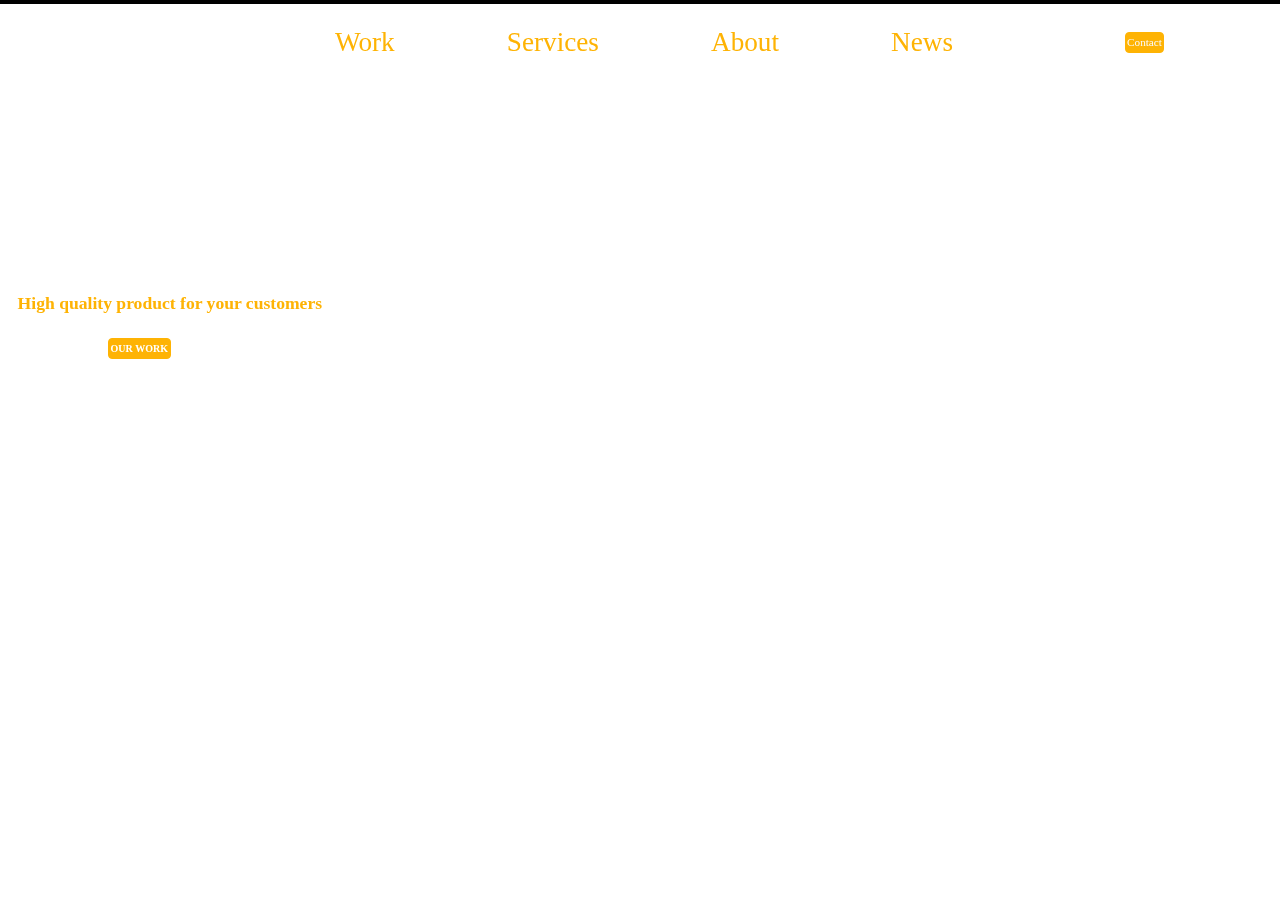
==== company-website/index.html @ 16d4ff17 "mobile fixed, horizontal and tablet next" ====
<!DOCTYPE html>
<head lang="en">
  <link>
    <meta charset="UTF-8" />
    <meta http-equiv="X-UA-Compatible" content="IE=edge" />
    <meta name="viewport" content="width=device-width, initial-scale=1.0" />
    <link rel="stylesheet" href="reset.css" ></link>
    <link rel="stylesheet" href="style.css" ></link>
    <title>Your Company's Website</title>
  </head>
  <body>


    <!-- Navigation -->
    
   
       
        <nav>
          <h1 class="logo"> logo</h1>
            <ul class="navlist">
              <li><a href="/#">Work</a></li>
              <li><a href="/#">Services</a></li>
              <li><a href="/#">About</a></li>
              <li><a href="/#">News</a></li>
            </ul>
            <div class="contact-button"><button>Contact</button></div>
          </nav>
    </div>
    <header class="header">
     <div class="video-wrapper">
        <video playsinline autoplay muted loop >
          <source src="./190111_08_BuildingsTraffic_Drone_09.mp4" type="video/webm">
          Your browser does not support the video tag.
        </video>
      </div>
      <section class="main-info">
        <h1 class="main-title">High quality product for your customers</h1>
        <p>Lorem ipsum dolor sit amet consectetur adipisicing elit. A qui dicta
        dolorum, quibusdam!</p>
        <button>OUR WORK</button>
      </section>
    </header>



    <!-- grid company product navigation -->
    <!-- <section>
      <h2>
        Lorem ipsum dolor sit amet, consectetur adipisicing elit. Officia
        laudantium odio ex quod quis, provident et earum vitae incidunt
        consequuntur similique eveniet. Laborum ut mollitia quidem aut dicta
        placeat inventore!
      </h2>
      <p>
        Lorem ipsum, dolor sit amet consectetur adipisicing elit. Ratione
        doloremque odit, tenetur, accusamus quidem qui alias aperiam adipisci
        dolor eligendi earum porro dolorem quaerat reprehenderit, similique
        delectus pariatur doloribus non!
      </p>
      <button>See who we are</button>
      <img src="" alt="image akltimage alt" />
    </section>
    <hr /> -->



    <!-- flex display company employees flex grow flex shrink-->
    <!-- <section>
      <h2>Recent Projects</h2>
      <div>
        <a href="/">image<img src="" alt="image aklt" /></a>
        <span>lorem ipsum some stuff</span>
        <h3>image titleTitle</h3>
        <span>some stuff here</span>
      </div>
      <div>
        <a href="/">image<img src="" alt="image aklt" /></a>
        <span>lorem ipsum some stuff</span>
        <h3>image titleTitle</h3>
        <span>some stuff here</span>
      </div>
      <div>
        <a href="/">image<img src="" alt="image aklt" /></a>
        <span>lorem ipsum some stuff</span>
        <h3>image titleTitle</h3>
        <span>some stuff here</span>
      </div>
      <div>
        <a href="/">image<img src="" alt="image aklt" /></a>
        <span>lorem ipsum some stuff</span>
        <h3>image titleTitle</h3>
        <span>some stuff here</span>
      </div>
    </section>
    <hr /> -->


   <!-- ------ ------------>
    <!-- <section>
      <h2>Our Clients</h2>
      <div>
        <div>
          <a href="/">image<img src="" alt="image aklt" /></a>
          <span>lorem ipsum some stuff</span>
          <h3>image titleTitle</h3>
          <span>some stuff here</span>
        </div>
        <div>
          <a href="/">image<img src="" alt="image aklt" /></a>
          <span>lorem ipsum some stuff</span>
          <h3>image titleTitle</h3>
          <span>some stuff here</span>
        </div>
        <div>
          <a href="/">image<img src="" alt="image aklt" /></a>
          <span>lorem ipsum some stuff</span>
          <h3>image titleTitle</h3>
          <span>some stuff here</span>
        </div>
        <div>
          <a href="/">image<img src="" alt="image aklt" /></a>
          <span>lorem ipsum some stuff</span>
          <h3>image titleTitle</h3>
          <span>some stuff here</span>
        </div>
      </div>
    </section>
    <hr /> -->


     <!-- ------ ------------>
    <!-- <section>
      <img src="" alt="image akltimage alt" />
      <h2>Some stuff</h2>
      <h3>some other stuff</h3>
      <form action="#" method="get">
        <input type="text" name="name" placeholder="Name" required />
        <input type="email" name="email" placeholder="Email" required />
        <input type="phone" name="min" placeholder="phone" required />
        <input
          type="password"
          name="password"
          placeholder="Password"
          required
        />
        <button type="submit">submit</button>
      </form>
    </section>
    <hr /> -->


     <!-- ------ ------------>
    <!-- <footer>
        <h2>A little bottom information</h2>
        <p>Lorem, ipsum dolor sit amet consectetur adipisicing elit. Ipsa aliquid suscipit vitae, deleniti nam quo iste, labore corrupti sint id recusandae voluptatum fuga at quod possimus dignissimos pariatur quia? Ut.</p>
      <navbar>
        <ul>
          <li><a>Work</a></li>
          <li><a>Services</a></li>
          <li><a>About</a></li>
          <li><a>News</a></li>
        </ul>
      </navbar>
      <div class="social-media">
        <ul>
          <li><a>Instagram</a></li>
          <li><a>Facebook</a></li>
          <li><a>LinkedIn</a></li>
          <li><a>twitter</a></li>
        </ul>
      </div>
      <span> copy right</span>
      <span>address</span>
    </footer> -->
     <!-- ------ ------------>
<div class="nav"></div>
<div class="one"></div>
<div class="two"></div>
<div class="three"></div>
<div class="four"></div>
<!-- <div class="five"></div> -->
<div class="footer"></div>

  </body>
</html>
---- company-website/style.css ----
nav {
  position: fixed;
  width: 100%;
  display: flex;
  flex-direction: row;
  align-items: center;
  z-index: 2;
}
.logo {
  color: rgb(255, 255, 255);
  display: flex;
  justify-content: center;
  flex-grow: 0.5;
}
ul {
  text-align: center;
  display: flex;
  justify-content: center;
  flex-grow: 1;
}

li {
  list-style: none;
  margin: 0;
  padding: 0;
  flex-grow: 1;
  padding: 5px;
  margin: 1px;
}

a {
  text-decoration: none;
  color: rgb(254, 179, 4);
}

.contact-button {
  display: flex;
  justify-content: center;
  flex-grow: 0.5;
}

.contact-button button {
  color: rgb(250, 250, 250);
  background: none;
  font-size: 20px;
  padding: 5px;
  margin: 20px;
  border-radius: 12px;
  border: 1px solid rgb(254, 179, 4);
}

video {
  object-fit: cover;
  z-index: -1;
  position: fixed;
  top: 0;
  left: 0;
  width: 100%;
  height: 100%;
  margin: 0 auto;
}

.video-wrapper {
  border: 2px solid #000;
  width: 100%;
  height: 100vh;
  overflow: hidden;
  text-align: center;
  display: flex;
  align-items: center;
  justify-content: center;
  margin: 0 auto;
}

.main-info {
  width: 50%;
  position: absolute;
  top: 20rem;
  margin: 5rem;
  padding: 2rem;
}

.main-title {
  color: rgb(254, 179, 4);
  font-size: 4rem;
}
.main-info p {
  color: white;
  font-size: 2rem;
}

.main-info button {
  color: rgb(255, 255, 255);
  font-size: 30px;
  padding: 20px;
  margin: 10px;
  border-radius: 12px;
  background-color: rgb(254, 179, 4);
  border: 1px solid rgb(254, 179, 4);
  font-weight: 700;
}
/* phone settings */
@media only screen and (max-width: 600px) {
  .video-wrapper {
    width: 100% !important;
    left: 0 !important;
    height: auto !important;
  }
  video {
    min-height: unset !important;
    height: 50vh;
    width: 100vw;
  }

  .main-info {
    top: 17rem;
    margin: 0.1rem;
    padding: 1rem;
  }

  .main-title {
    font-size: 1.1rem;
  }

  .main-info p {
    font-size: 0.5rem;
  }

  .main-info button {
    font-size: 10px;
    padding: 2px;
    margin: 10px 1px 1px 90px;
    border-radius: 4px;
  }

  li {
    font-size: 0.7rem;
  }

  .logo {
    font-size: 0.8rem;
    margin-left: 1rem;
  }

  .contact-button button {
    color: rgb(250, 250, 250);
    background: rgb(254, 179, 4);
    font-size: 0.7rem;
    padding: 1px;
    margin: 1rem;
    border-radius: 4px;
    border: 1px solid rgb(254, 179, 4);
  }
}

/* Small devices (portrait tablets and large phones, 600px and up) */
@media only screen and (min-width: 600px) {
  .video-wrapper {
    width: 100% !important;
    left: 0 !important;
    height: auto !important;
  }

  .video-wrapper {
    width: 100% !important;
    left: 0 !important;
    height: auto !important;
  }
  video {
    min-height: unset !important;
    height: 100vh;
    width: 100vw;
  }

  .main-info {
    top: 17rem;
    margin: 0.1rem;
    padding: 1rem;
  }

  .main-title {
    font-size: 1.1rem;
  }

  .main-info p {
    font-size: 0.5rem;
  }

  .main-info button {
    font-size: 10px;
    padding: 2px;
    margin: 10px 1px 1px 90px;
    border-radius: 4px;
  }

  li{
    font-size: 1.7rem;
  }

  .logo{
    font-size: 0.8rem;
    margin-left: 1rem;
  }

  .contact-button button {
    color: rgb(250, 250, 250);
    background: rgb(254, 179, 4);
    font-size: 0.7rem;
    padding: 1px;
    margin: 1rem;
    border-radius: 4px;
    border: 1px solid rgb(254, 179, 4);
  }

}

/* Medium devices (landscape tablets, 768px and up) */
@media only screen and (min-width: 768px) {
  .video-wrapper {
    width: 100% !important;
    left: 0 !important;
    height: auto !important;
  }
}
/* Large devices (laptops/desktops, 992px and up) */
@media only screen and (min-width: 992px) {
  .video-wrapper {
    width: 100% !important;
    left: 0 !important;
    height: auto !important;
  }
}
/* Extra large devices (large laptops and desktops, 1200px and up) */
@media only screen and (min-width: 1200px) {
  .video-wrapper {
    width: 100% !important;
    left: 0 !important;
    height: auto !important;
  }
}
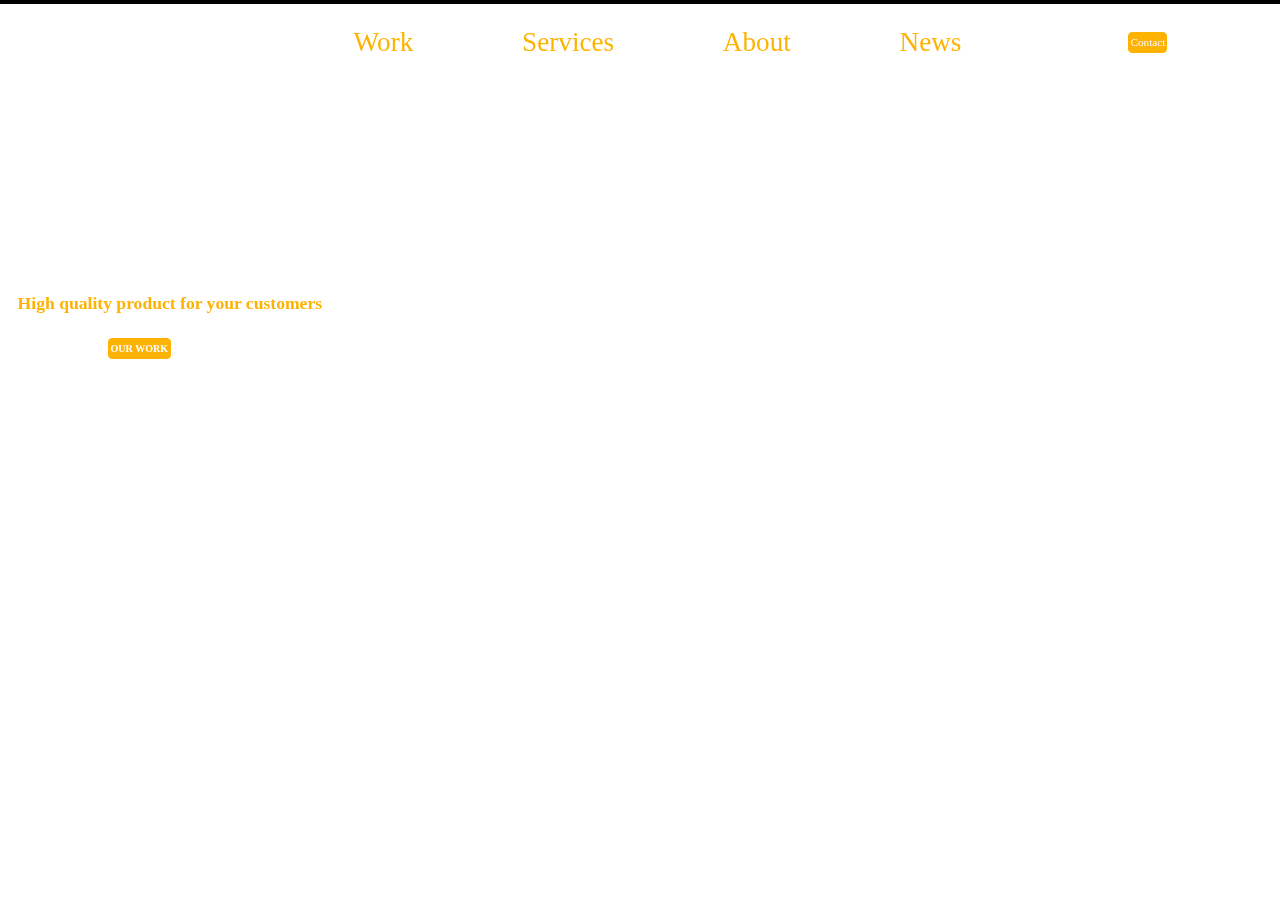
==== commit 7b7febe8: "mobile updated" ====
--- a/company-website/index.html
+++ b/company-website/index.html
@@ -16,7 +16,7 @@
    
        
         <nav>
-          <h1 class="logo"> logo</h1>
+          <h1 class="logo"> logo here</h1>
             <ul class="navlist">
               <li><a href="/#">Work</a></li>
               <li><a href="/#">Services</a></li>
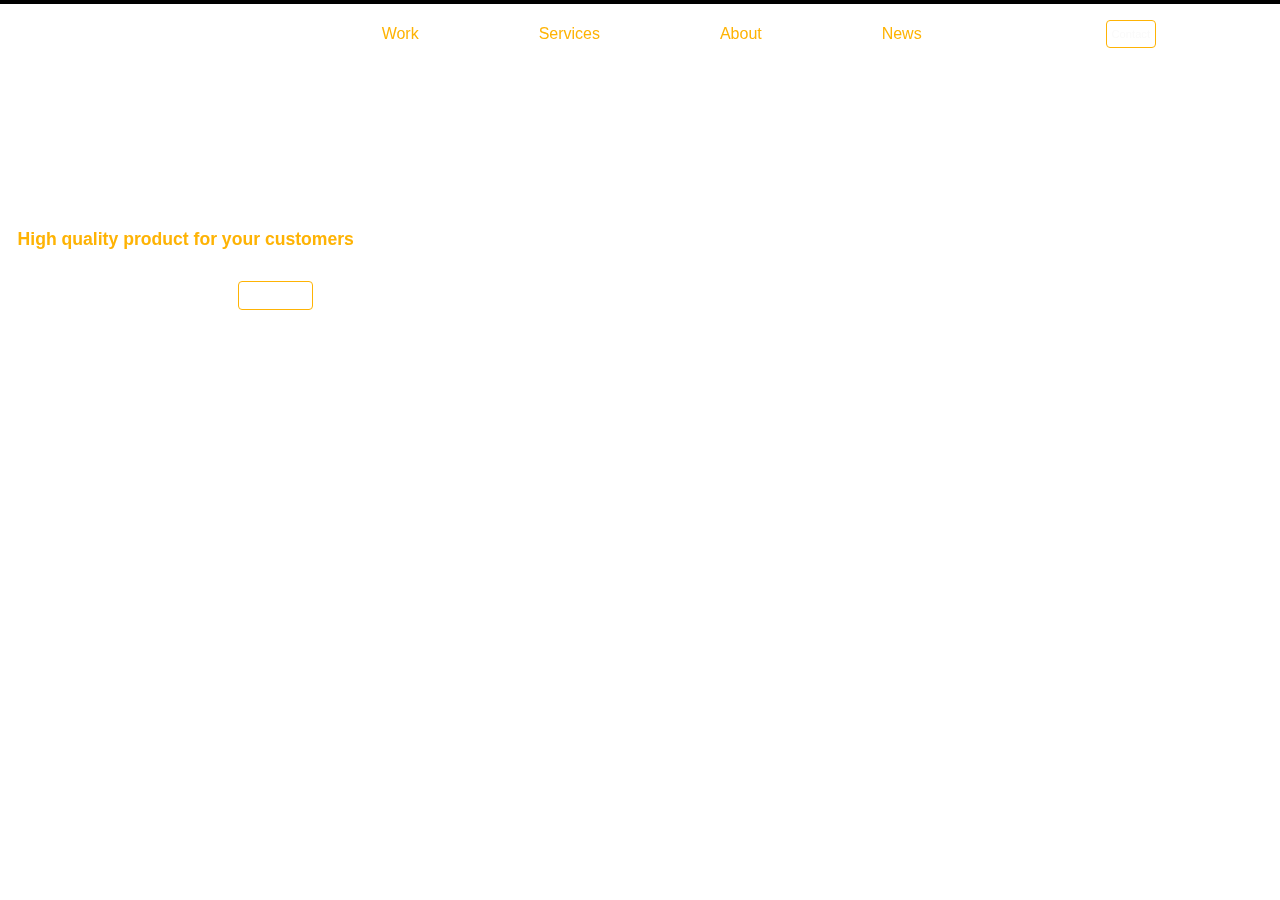
==== commit 3c1a3356: "mobile view and landscape fixed" ====
--- a/company-website/index.html
+++ b/company-website/index.html
@@ -9,37 +9,36 @@
     <title>Your Company's Website</title>
   </head>
   <body>
+    <!-- Navigation -->
+  <header class="header">  
+    <nav>
+      <h1 class="logo"> logo here</h1>
+      <ul class="navlist">
+        <li><a href="/#">Work</a></li>
+        <li><a href="/#">Services</a></li>
+        <li><a href="/#">About</a></li>
+        <li><a href="/#">News</a></li>
+      </ul>
+      <div class="contact-button"><button>Contact</button>
+      </div>
+      </nav>
+  </header>
+  <section  class="video-wrapper">
+    <video playsinline autoplay muted loop >
+      <source src="./190111_08_BuildingsTraffic_Drone_09.mp4" type="video/webm">
+      Your browser does not support the video tag.
+    </video>
+   
+  </section>
+  <div class="main-info">
+    <h1 class="main-title">High quality product for your customers</h1>
+    <p>Lorem ipsum dolor sit amet consectetur adipisicing elit. A qui dicta
+    dolorum, quibusdam!</p>
+    <button>OUR WORK</button>
+</div>
+      
+   
 
-
-    <!-- Navigation -->
-    
-   
-       
-        <nav>
-          <h1 class="logo"> logo here</h1>
-            <ul class="navlist">
-              <li><a href="/#">Work</a></li>
-              <li><a href="/#">Services</a></li>
-              <li><a href="/#">About</a></li>
-              <li><a href="/#">News</a></li>
-            </ul>
-            <div class="contact-button"><button>Contact</button></div>
-          </nav>
-    </div>
-    <header class="header">
-     <div class="video-wrapper">
-        <video playsinline autoplay muted loop >
-          <source src="./190111_08_BuildingsTraffic_Drone_09.mp4" type="video/webm">
-          Your browser does not support the video tag.
-        </video>
-      </div>
-      <section class="main-info">
-        <h1 class="main-title">High quality product for your customers</h1>
-        <p>Lorem ipsum dolor sit amet consectetur adipisicing elit. A qui dicta
-        dolorum, quibusdam!</p>
-        <button>OUR WORK</button>
-      </section>
-    </header>
 
 
 
--- a/company-website/style.css
+++ b/company-website/style.css
@@ -1,3 +1,6 @@
+@import url('http://fonts.cdnfonts.com/css/gtek-nova');
+@import url('http://fonts.cdnfonts.com/css/amiko');
+
 nav {
   position: fixed;
   width: 100%;
@@ -20,6 +23,7 @@
 }
 
 li {
+  font-family: 'Gtek Nova', sans-serif;
   list-style: none;
   margin: 0;
   padding: 0;
@@ -40,6 +44,7 @@
 }
 
 .contact-button button {
+  font-family: 'Gtek Nova', sans-serif;
   color: rgb(250, 250, 250);
   background: none;
   font-size: 20px;
@@ -75,27 +80,30 @@
 .main-info {
   width: 50%;
   position: absolute;
-  top: 20rem;
+  top: 15rem;
   margin: 5rem;
   padding: 2rem;
 }
 
 .main-title {
+  font-family: 'Gtek Nova', sans-serif;
   color: rgb(254, 179, 4);
   font-size: 4rem;
 }
 .main-info p {
+  font-family: 'Amiko', sans-serif;
   color: white;
   font-size: 2rem;
 }
 
 .main-info button {
+  font-family: 'Gtek Nova', sans-serif;
   color: rgb(255, 255, 255);
+  background: none;
   font-size: 30px;
   padding: 20px;
   margin: 10px;
   border-radius: 12px;
-  background-color: rgb(254, 179, 4);
   border: 1px solid rgb(254, 179, 4);
   font-weight: 700;
 }
@@ -113,7 +121,7 @@
   }
 
   .main-info {
-    top: 17rem;
+    top: 12rem;
     margin: 0.1rem;
     padding: 1rem;
   }
@@ -123,18 +131,18 @@
   }
 
   .main-info p {
-    font-size: 0.5rem;
+    font-size: 0.6rem;
   }
 
   .main-info button {
-    font-size: 10px;
-    padding: 2px;
+    font-size: .5rem;
+    padding: 5px;
     margin: 10px 1px 1px 90px;
     border-radius: 4px;
   }
 
   li {
-    font-size: 0.7rem;
+    font-size: 0.6rem;
   }
 
   .logo {
@@ -144,9 +152,8 @@
 
   .contact-button button {
     color: rgb(250, 250, 250);
-    background: rgb(254, 179, 4);
-    font-size: 0.7rem;
-    padding: 1px;
+    font-size: 0.5rem;
+    padding: 5px;
     margin: 1rem;
     border-radius: 4px;
     border: 1px solid rgb(254, 179, 4);
@@ -173,7 +180,7 @@
   }
 
   .main-info {
-    top: 17rem;
+    top: 13rem;
     margin: 0.1rem;
     padding: 1rem;
   }
@@ -183,18 +190,14 @@
   }
 
   .main-info p {
-    font-size: 0.5rem;
+    font-size: 0.8rem;
   }
 
   .main-info button {
-    font-size: 10px;
-    padding: 2px;
-    margin: 10px 1px 1px 90px;
-    border-radius: 4px;
-  }
-
-  li{
-    font-size: 1.7rem;
+    font-size: 0.7rem;
+    padding: 5px;
+    margin: 10px 1px 1px 220px;
+    border-radius: 4px;
   }
 
   .logo{
@@ -204,9 +207,8 @@
 
   .contact-button button {
     color: rgb(250, 250, 250);
-    background: rgb(254, 179, 4);
     font-size: 0.7rem;
-    padding: 1px;
+    padding: 5px;
     margin: 1rem;
     border-radius: 4px;
     border: 1px solid rgb(254, 179, 4);
@@ -237,4 +239,5 @@
     left: 0 !important;
     height: auto !important;
   }
-}
+  
+}
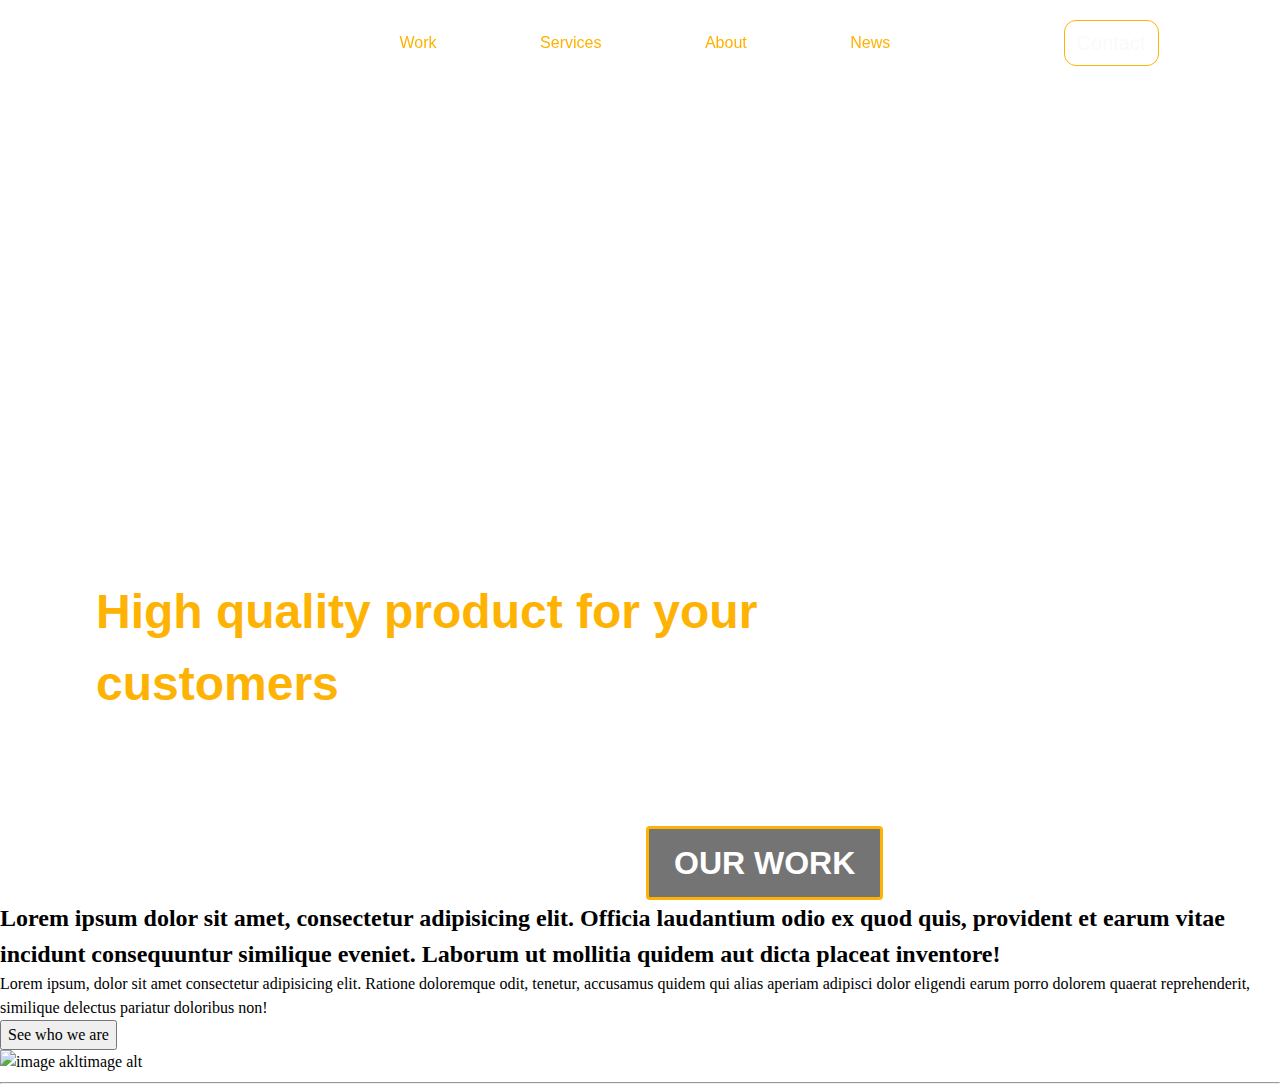
==== commit cf8accf0: "vanilla javascript, dark n light mode plus change inner text" ====
--- a/company-website/index.html
+++ b/company-website/index.html
@@ -10,6 +10,7 @@
   </head>
   <body>
     <!-- Navigation -->
+    <div class=" hero">
   <header class="header">  
     <nav>
       <h1 class="logo"> logo here</h1>
@@ -36,14 +37,14 @@
     dolorum, quibusdam!</p>
     <button>OUR WORK</button>
 </div>
-      
+</div> 
    
 
 
 
 
     <!-- grid company product navigation -->
-    <!-- <section>
+     <section class="company-product">
       <h2>
         Lorem ipsum dolor sit amet, consectetur adipisicing elit. Officia
         laudantium odio ex quod quis, provident et earum vitae incidunt
@@ -59,7 +60,7 @@
       <button>See who we are</button>
       <img src="" alt="image akltimage alt" />
     </section>
-    <hr /> -->
+    <hr /> 
 
 
 
--- a/company-website/style.css
+++ b/company-website/style.css
@@ -1,5 +1,11 @@
 @import url('http://fonts.cdnfonts.com/css/gtek-nova');
 @import url('http://fonts.cdnfonts.com/css/amiko');
+
+
+.hero{ 
+display:block
+}
+
 
 nav {
   position: fixed;
@@ -9,12 +15,14 @@
   align-items: center;
   z-index: 2;
 }
+
 .logo {
   color: rgb(255, 255, 255);
   display: flex;
   justify-content: center;
   flex-grow: 0.5;
 }
+
 ul {
   text-align: center;
   display: flex;
@@ -49,7 +57,7 @@
   background: none;
   font-size: 20px;
   padding: 5px;
-  margin: 20px;
+  margin: 20px 30px;
   border-radius: 12px;
   border: 1px solid rgb(254, 179, 4);
 }
@@ -57,18 +65,16 @@
 video {
   object-fit: cover;
   z-index: -1;
-  position: fixed;
   top: 0;
   left: 0;
+  width: 100vw;
+  height: 100vh;
+  margin: 0 auto;
+}
+
+.video-wrapper {
   width: 100%;
   height: 100%;
-  margin: 0 auto;
-}
-
-.video-wrapper {
-  border: 2px solid #000;
-  width: 100%;
-  height: 100vh;
   overflow: hidden;
   text-align: center;
   display: flex;
@@ -78,9 +84,9 @@
 }
 
 .main-info {
-  width: 50%;
+  width: 70%;
   position: absolute;
-  top: 15rem;
+  top: 30rem;
   margin: 5rem;
   padding: 2rem;
 }
@@ -88,7 +94,7 @@
 .main-title {
   font-family: 'Gtek Nova', sans-serif;
   color: rgb(254, 179, 4);
-  font-size: 4rem;
+  font-size: 2rem;
 }
 .main-info p {
   font-family: 'Amiko', sans-serif;
@@ -99,60 +105,60 @@
 .main-info button {
   font-family: 'Gtek Nova', sans-serif;
   color: rgb(255, 255, 255);
-  background: none;
+  background: rgba(0, 0, 0, 0.547);
   font-size: 30px;
-  padding: 20px;
-  margin: 10px;
+  padding: 15px;
+  margin: 10px 10px 10px 550px;
   border-radius: 12px;
-  border: 1px solid rgb(254, 179, 4);
+  border: 3px solid rgb(254, 179, 4);
   font-weight: 700;
 }
+/* company product section */
+
+.company-product{
+ 
+}
+
+
+
 /* phone settings */
-@media only screen and (max-width: 600px) {
-  .video-wrapper {
-    width: 100% !important;
-    left: 0 !important;
-    height: auto !important;
-  }
-  video {
-    min-height: unset !important;
-    height: 50vh;
-    width: 100vw;
-  }
-
-  .main-info {
-    top: 12rem;
+@media only screen and (min-width: 320px) and (max-width: 480px) {
+.video{
+  height: 100%;
+}
+  .main-info {
+    top: 30rem;
     margin: 0.1rem;
     padding: 1rem;
   }
 
   .main-title {
-    font-size: 1.1rem;
-  }
-
-  .main-info p {
-    font-size: 0.6rem;
-  }
-
-  .main-info button {
+    font-size: 1.5rem;
+  }
+
+  .main-info p {
+    font-size: 1rem;
+  }
+
+  .main-info button {
+    font-size: 1rem;
+    padding: 5px 10px;
+    margin: 10px 1px 1px 90px;
+    border-radius: 3px;
+  }
+
+  li {
     font-size: .5rem;
-    padding: 5px;
-    margin: 10px 1px 1px 90px;
-    border-radius: 4px;
-  }
-
-  li {
-    font-size: 0.6rem;
   }
 
   .logo {
-    font-size: 0.8rem;
+    font-size: .8rem;
     margin-left: 1rem;
   }
 
   .contact-button button {
     color: rgb(250, 250, 250);
-    font-size: 0.5rem;
+    font-size: 0.4rem;
     padding: 5px;
     margin: 1rem;
     border-radius: 4px;
@@ -160,84 +166,118 @@
   }
 }
 
-/* Small devices (portrait tablets and large phones, 600px and up) */
-@media only screen and (min-width: 600px) {
-  .video-wrapper {
-    width: 100% !important;
-    left: 0 !important;
-    height: auto !important;
-  }
-
-  .video-wrapper {
-    width: 100% !important;
-    left: 0 !important;
-    height: auto !important;
-  }
-  video {
-    min-height: unset !important;
-    height: 100vh;
-    width: 100vw;
-  }
-
-  .main-info {
-    top: 13rem;
-    margin: 0.1rem;
+@media only screen and (min-width: 320px) and (max-width: 480px) and (min-height: 851px) and (max-height: 915px){
+  .hero{ 
+    display:float;
+    clear: both;
+    }
+  .main-info {
+    top: 35rem;
+   
+  }
+}
+
+/* ipad , ipad mini and small tablets */
+@media only screen and (min-width: 481px) and (max-width: 768px) {
+
+
+  .main-info {
+    top: 35rem;
+    margin: 1.2rem;
     padding: 1rem;
   }
-
-  .main-title {
-    font-size: 1.1rem;
-  }
-
-  .main-info p {
-    font-size: 0.8rem;
-  }
-
-  .main-info button {
-    font-size: 0.7rem;
-    padding: 5px;
+  .main-title {
+    font-size: 2.5rem;
+  }
+
+  .main-info p {
+    font-size: 1.5rem;
+  }
+
+  .main-info button {
+    font-size: 1.2rem;
+    padding: 10px 15px;
     margin: 10px 1px 1px 220px;
-    border-radius: 4px;
+    border-radius: 3px;
+  }
+
+  .contact-button button {
+    font-size: 1rem;
+    padding: 5px 10px;
+    margin: 1rem;
+    border-radius: 4px;
+  }
+
+} 
+
+/* ipad pro and small screens */
+@media only screen and (min-width: 769px) and (max-width: 1027px) {
+ 
+  .main-info {
+    top: 35rem;
+    margin: 2rem;
+    padding: 1.5rem;
+  }
+
+  .main-title {
+    font-size: 3rem;
+  }
+
+  .main-info p {
+    font-size: 2rem;
+  }
+
+  .main-info button {
+    font-size: 1.5rem;
+    padding: 10px 15px;
+    margin: 10px 1px 1px 220px;
+    border-radius: 3px;
   }
 
   .logo{
-    font-size: 0.8rem;
+    font-size: 2rem;
     margin-left: 1rem;
   }
 
+  li {
+    font-size: 1.5rem;
+  }
   .contact-button button {
     color: rgb(250, 250, 250);
-    font-size: 0.7rem;
-    padding: 5px;
+    font-size: 1.4rem;
+    padding: 10px 15px;
     margin: 1rem;
     border-radius: 4px;
     border: 1px solid rgb(254, 179, 4);
   }
 
-}
-
-/* Medium devices (landscape tablets, 768px and up) */
-@media only screen and (min-width: 768px) {
-  .video-wrapper {
-    width: 100% !important;
-    left: 0 !important;
-    height: auto !important;
-  }
-}
-/* Large devices (laptops/desktops, 992px and up) */
-@media only screen and (min-width: 992px) {
-  .video-wrapper {
-    width: 100% !important;
-    left: 0 !important;
-    height: auto !important;
-  }
-}
+} 
+
 /* Extra large devices (large laptops and desktops, 1200px and up) */
 @media only screen and (min-width: 1200px) {
-  .video-wrapper {
-    width: 100% !important;
-    left: 0 !important;
-    height: auto !important;
-  }
-  
-}
+
+  .main-info {
+    top: 30rem;
+    margin: 5rem;
+    padding: 1rem;
+  }
+
+  .main-title {
+    font-size: 3rem;
+  }
+
+  .main-info p {
+    font-size: 2rem;
+  }
+
+  .main-info button {
+    font-size: 2rem;
+    padding: 10px 25px;
+    margin: 10px 1px 1px 550px;
+    border-radius: 4px;
+  }
+
+  .contact-button button {
+    padding: 7px 12px;
+  }
+}
